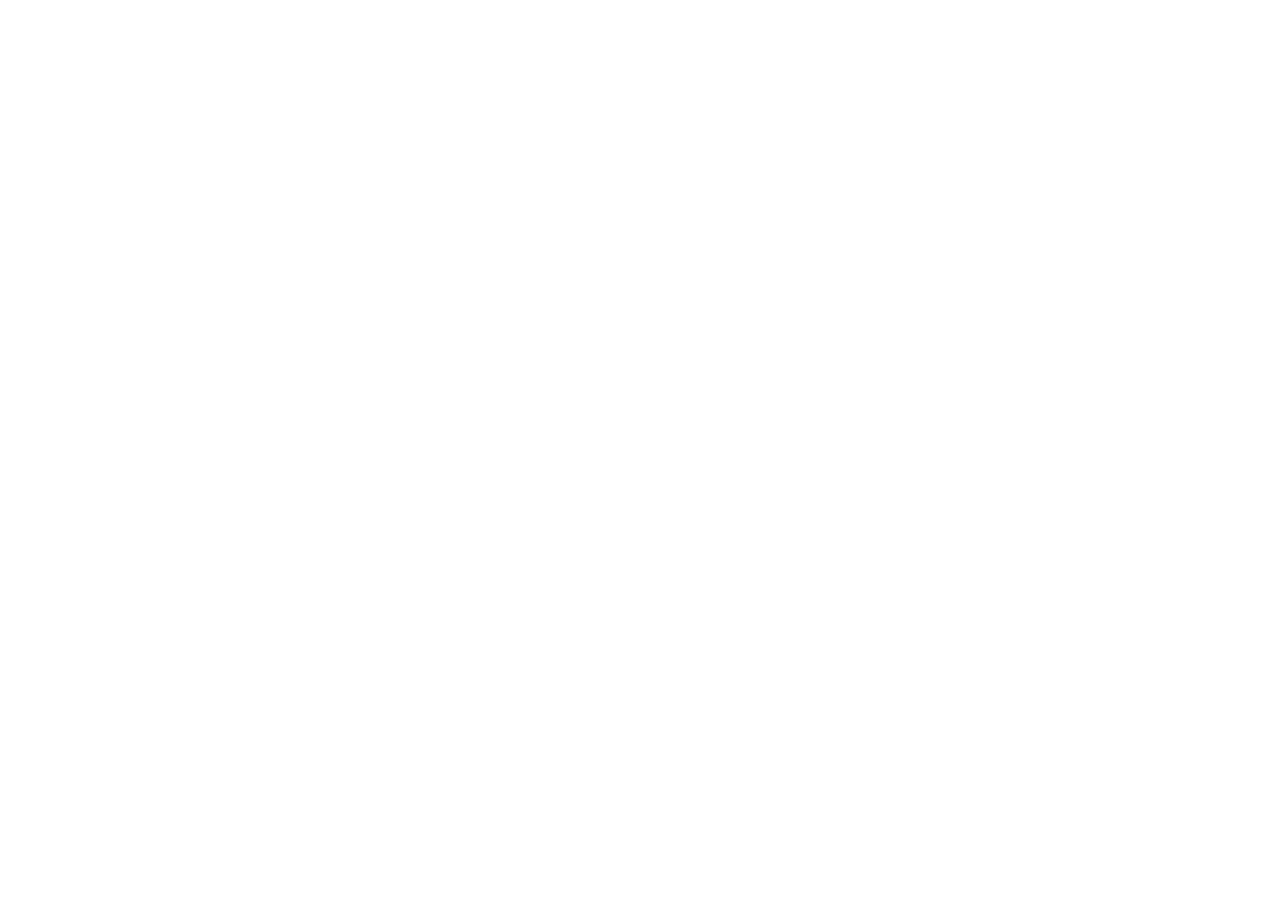
==== Ragozini_Pizzaria/index.html @ 2b4e4ced "First commit" ====
<!DOCTYPE html>
<html lang="pt-br">
<head>
  <meta charset="UTF-8">
  <meta http-equiv="X-UA-Compatible" content="IE=edge">
  <meta name="viewport" content="width=device-width, initial-scale=1.0">
  <link rel="stylesheet" href="style/style-main.css">
  <link rel="shortcut icon" href="img/papa_ragozini_chef_icon.ico" type="image/x-icon">
  <title>Ragozini Pizzaria</title>
</head>
<body>
  
</body>
</html>
---- Ragozini_Pizzaria/style/style-main.css ----
@charset "UTF-8";
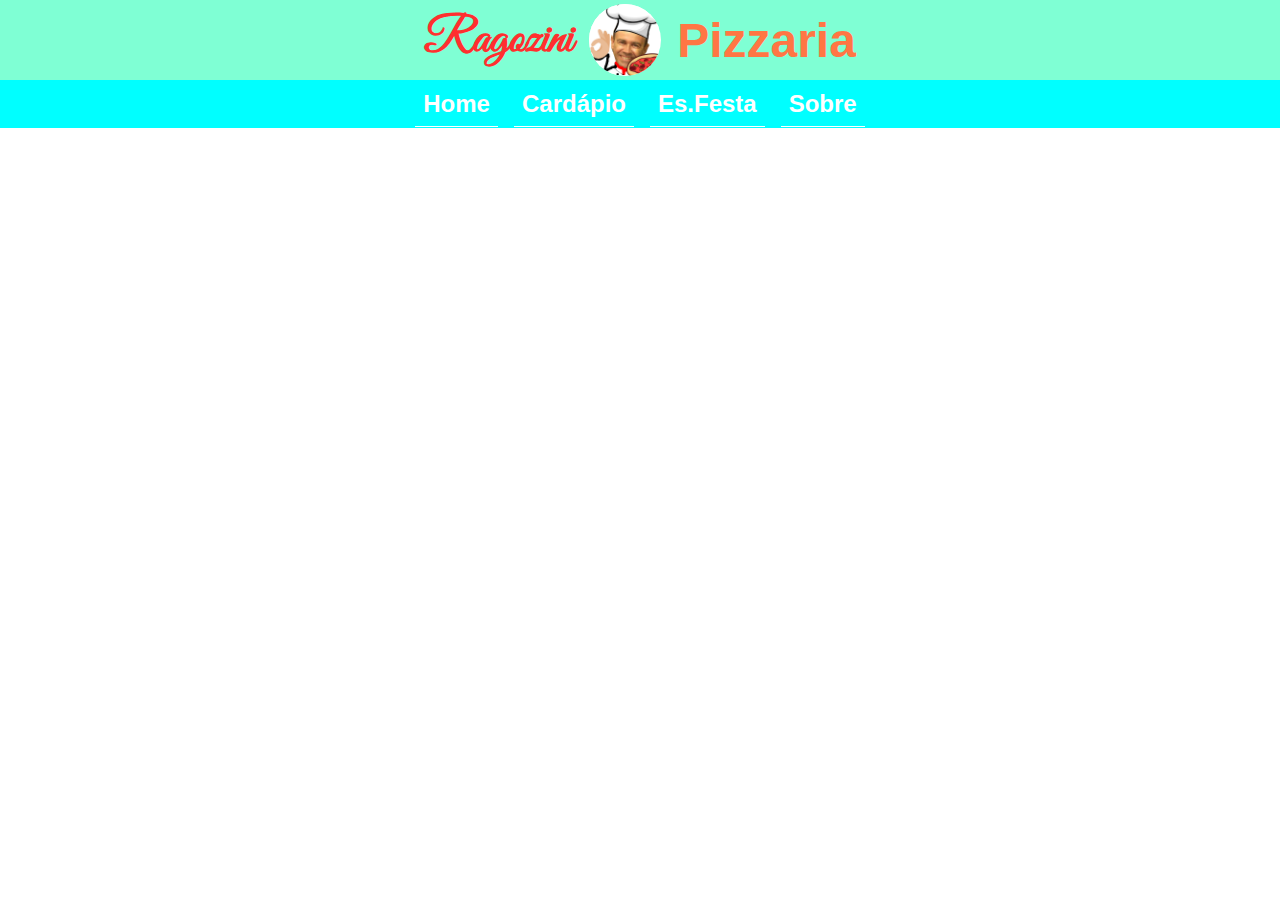
==== commit ee322e55: "Menu and header" ====
--- a/Ragozini_Pizzaria/index.html
+++ b/Ragozini_Pizzaria/index.html
@@ -5,10 +5,28 @@
   <meta http-equiv="X-UA-Compatible" content="IE=edge">
   <meta name="viewport" content="width=device-width, initial-scale=1.0">
   <link rel="stylesheet" href="style/style-main.css">
+  <link rel="stylesheet" href="style/style-header.css">
   <link rel="shortcut icon" href="img/papa_ragozini_chef_icon.ico" type="image/x-icon">
   <title>Ragozini Pizzaria</title>
 </head>
 <body>
-  
+  <!--Cabeçalho com nav-->
+  <header class="principal-header">
+    <div class="content-header">
+      <h1 class="title-site title-ragozini">Ragozini</h1>
+      <img src="img/papa_ragozini_chef.png" class="ragozini-logo">
+      <h1 class="title-site title-pizzaria">Pizzaria</h1>
+    </div>
+  </header>
+  <nav class="principal-nav">
+    <div class="content-links">
+      <a href="#" class="link-base principal-links">Home</a>
+      <a href="#" class="link-base principal-links">Cardápio</a>
+      <a href="#" class="link-base principal-links">Es.Festa</a>
+      <a href="#" class="link-base principal-links">Sobre</a>
+    </div>
+    <img src="img/menu-icon.png" class="button-menu">
+  </nav>
+  <!--Fim de cabecalho com nav-->
 </body>
 </html>--- a/Ragozini_Pizzaria/style/style-header.css
+++ b/Ragozini_Pizzaria/style/style-header.css
@@ -0,0 +1,173 @@
+@charset "UTF-8";
+
+@font-face{
+    font-family: 'great-vibes';
+    src: url(../fonts/GreatVibes-Regular.ttf) format("truetype");
+}
+
+@font-face{
+    font-family: 'ubuntu-mono';
+    src: url(../fonts/UbuntuMono-Regular.ttf) format("truetype");
+}
+
+body{
+    margin: 0;
+    padding: 0;
+    font-family:Arial, Helvetica, sans-serif;
+    height: 100vh;
+}
+
+.principal-header{
+    display: flex;
+    justify-content: center;
+    align-items: center;
+    column-gap: 2rem;
+
+    background-color: aquamarine;
+    width: auto;
+    height: 5rem;
+}
+
+.content-header{
+    display: flex;
+    justify-content: center;
+    align-items: center;
+    column-gap: 1rem;
+
+    width: 30%;
+    height: auto;
+}
+
+.title-site{
+    font-size: 3rem;
+}
+
+.title-ragozini{
+    font-family: 'great-vibes';
+    color: rgb(255, 47, 47);
+}
+
+.title-pizzaria{
+    color: rgb(255, 118, 68);
+}
+
+.ragozini-logo{
+    background-color: white;
+    width: 4.5rem;
+    height: 4.5rem;
+    border-radius: 50%;
+}
+
+.principal-nav{
+    display: flex;
+    justify-content: center;
+    align-items: center;
+
+    background-color: aqua;
+    width: auto;
+    height: 3rem;
+}
+
+.content-links{/*Contem os links da nav principal*/
+    display: flex;
+    justify-content:center;
+    align-items: center;
+    column-gap: 1rem;
+
+    width: 30%;
+    height: 100%;
+
+}
+
+.link-base{
+    color: rgb(255, 255, 255);
+    text-decoration: none;
+}
+
+.principal-links{
+    padding: 0.5rem 0.5rem;
+    border-bottom: 1px solid white;
+
+    font-size: 1.5rem;
+    font-weight: bold;
+}
+
+.principal-links:hover{
+    background-color: white;
+    padding: 0.6rem 0.5rem;
+    border-bottom: 1px solid blue;
+    transition-duration: 0.5s;
+
+    color: aqua;
+    opacity: 0.9;
+}
+
+.button-menu{
+    display: none;
+
+    background-color:aqua;
+    border: none;
+    width: 4rem;
+    height: 2.9rem;
+
+    position: relative;
+    left: 30%;
+
+    border: 1px solid mediumaquamarine;
+}
+
+.button-menu:hover{
+    cursor: pointer;
+    background-color: white;
+    border-bottom: 1px solid white;
+    transition-duration: 0.5s;
+
+    color: aqua;
+    opacity: 0.9;
+}
+
+.button-menu:active{
+    background-color: rgb(197, 197, 197);
+    transition-duration: 0.2s;
+    opacity: 0.9;
+}
+
+@media screen and (max-width: 1000px){
+    .ragozini-logo{
+        width: 2.8rem;
+        height: 2.8rem;
+    }
+
+    .title-site{
+        font-size: 2rem;
+    }
+
+    .content-links{
+        width: 30%;
+        column-gap: 1rem;
+    }
+
+    .principal-links{
+        font-size: 1rem;
+    }
+}
+
+@media screen and (max-height: 400px){
+    .principal-header{
+        height: 3rem;
+    }
+
+    .principal-nav{
+        height: 2.5rem;
+    }
+}
+
+@media screen and (max-width: 800px){
+    .content-links{
+        display: none;
+    }
+
+    .button-menu{
+        display: inline-block;
+    }
+}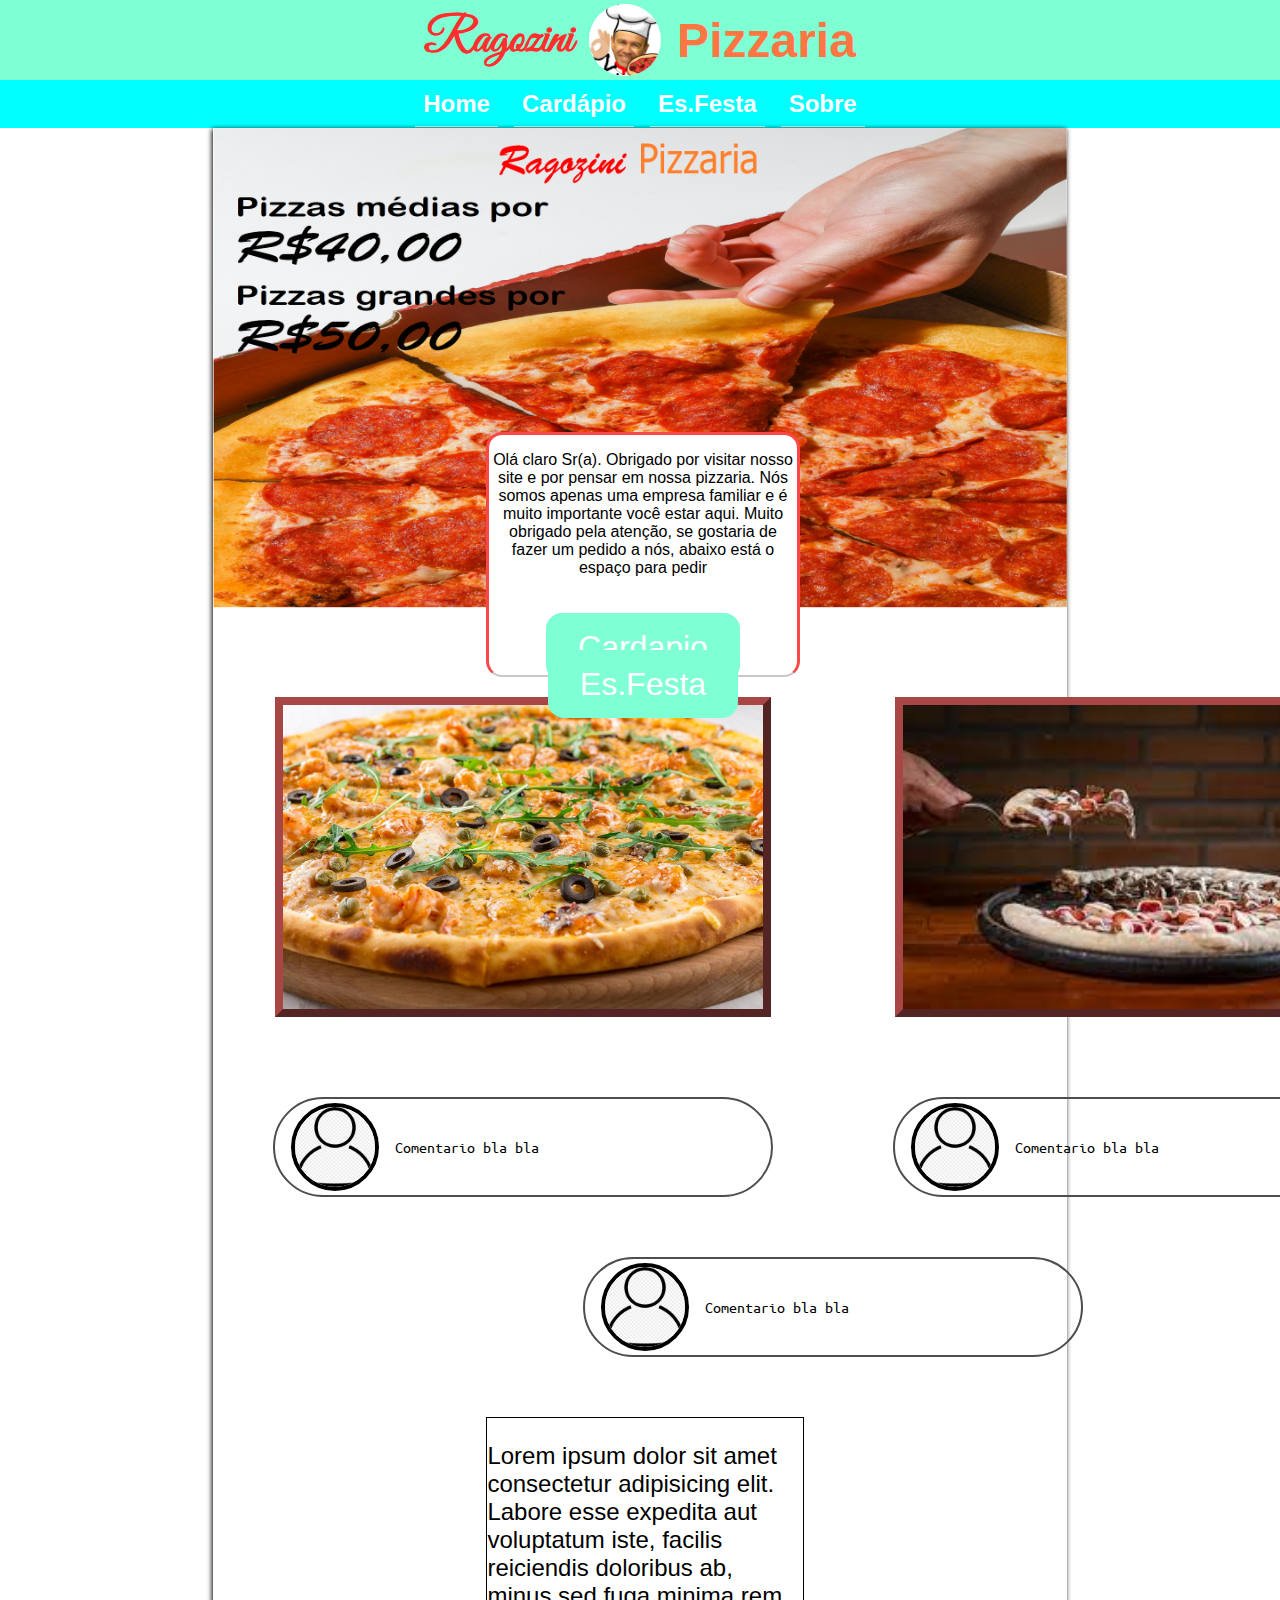
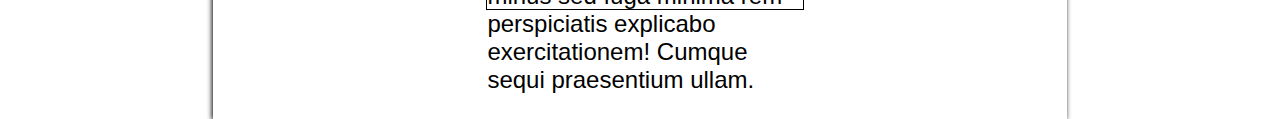
==== commit 3a71c4cd: "Main in the home page" ====
--- a/Ragozini_Pizzaria/index.html
+++ b/Ragozini_Pizzaria/index.html
@@ -20,7 +20,7 @@
   </header>
   <nav class="principal-nav">
     <div class="content-links">
-      <a href="#" class="link-base principal-links">Home</a>
+      <a href="./index.html" class="link-base principal-links">Home</a>
       <a href="#" class="link-base principal-links">Cardápio</a>
       <a href="#" class="link-base principal-links">Es.Festa</a>
       <a href="#" class="link-base principal-links">Sobre</a>
@@ -28,5 +28,46 @@
     <img src="img/menu-icon.png" class="button-menu">
   </nav>
   <!--Fim de cabecalho com nav-->
+
+  <!--Parte principal da home-->
+  <main class="principal-main">
+    <!--Nav main-->
+      <nav class="container-nav">
+
+      </nav>
+    <!--Fim nav main-->
+    <article class="container-apresentation">
+      <p class="apresentation-text">Olá claro Sr(a). Obrigado por visitar nosso site e por pensar em nossa pizzaria. Nós somos apenas uma empresa familiar e é muito importante você estar aqui. Muito obrigado pela atenção, se gostaria de fazer um pedido a nós, abaixo está o espaço para pedir</p>
+      <a href="#" class="link-base link-apresentation">Cardapio</a>
+      <a href="#" class="link-base link-apresentation">Es.Festa</a>
+    </article>
+    <img src="img/propaganda-ragozini-pizzaria.png" alt="Propaganda de pizza. Pizzas médias por R$40,00 e pizzas grande por R$50,00" class="propagand-pizza-big">
+
+
+    <section class="container-pizza-img">
+      <img src="img/pizza-salgada.jpg" class="propagand-pizza-small">
+      <img src="img/pizza-doce.jpg" class="propagand-pizza-small">
+    </section>
+
+    <section class="container-comments">
+      <div class="container-comment">
+        <img src="img/person-icon.png" alt="Comentario legal" class="icon-person-comment">
+        <p class="text-comment">Comentario bla bla</p>
+      </div>
+      <div class="container-comment">
+        <img src="img/person-icon.png" alt="Comentario legal" class="icon-person-comment">
+        <p class="text-comment">Comentario bla bla</p>
+      </div>
+      <div class="container-comment">
+        <img src="img/person-icon.png" alt="Comentario legal" class="icon-person-comment">
+        <p class="text-comment">Comentario bla bla</p>
+      </div>
+    </section>
+
+    <article class="container-addres">
+      <p class="addres">Lorem ipsum dolor sit amet consectetur adipisicing elit. Labore esse expedita aut voluptatum iste, facilis reiciendis doloribus ab, minus sed fuga minima rem perspiciatis explicabo exercitationem! Cumque sequi praesentium ullam.</p>
+    </article>
+  </main>
+  <!--Parte principal da home-->
 </body>
 </html>--- a/Ragozini_Pizzaria/style/style-main.css
+++ b/Ragozini_Pizzaria/style/style-main.css
@@ -1,2 +1,133 @@
 @charset "UTF-8";
 
+@font-face{
+    font-family: 'great-vibes';
+    src: url(../fonts/GreatVibes-Regular.ttf) format("truetype");
+}
+
+@font-face{
+    font-family: 'ubuntu-mono';
+    src: url(../fonts/UbuntuMono-Regular.ttf) format("truetype");
+}
+
+.principal-main{
+    grid-column: 3/11;
+    box-shadow: -1px 1px 5px black;
+}
+
+.propagand-pizza-big{
+    grid-column: 1/13;
+    width: 100%;
+    height: 30rem;
+}
+
+.container-apresentation{
+    background-color: white;
+    width: 24%;
+    height: 15rem;
+    border-top: 3px solid rgb(252, 71, 71);
+    border-right: 3px solid rgb(252, 71, 71);
+    border-left: 3px solid rgb(252, 71, 71);
+    border-bottom: 2px solid rgb(201, 201, 201);
+    border-radius: 1rem;
+
+    position: absolute;
+    z-index: 1;
+    top: 27rem;
+    left: 38%;
+
+    text-align: center;
+}
+
+.link-apresentation{
+    background-color: aquamarine;
+    padding: 1rem 2rem;
+    border-radius: 1rem;
+
+    position: relative;
+    top: 15%;
+
+    font-size: 2rem;
+}
+
+.link-apresentation:first-child{
+    margin-right: 1rem;
+}
+
+.link-apresentation:hover{
+    background-color: white;
+    border: 1px solid aqua;
+    transition-duration: 0.5s;
+
+    color: aqua;
+    opacity: 0.9;
+}
+
+.link-apresentation:active{
+    background-color: rgb(163, 163, 163);
+    transition-duration: 0.5s;
+}
+
+.apresentation-text{
+    font-family: 'Segoe UI', Tahoma, Geneva, Verdana, sans-serif;
+}
+
+.container-pizza-img{
+    display: flex;
+    justify-content: space-around;
+
+    width: 77.5rem;
+    height: 20rem;
+    margin-top: 10%;
+}
+
+.propagand-pizza-small{
+    width: 30rem;
+    height: 19rem;
+    border: 0.5rem outset rgb(168, 70, 70);
+}
+
+.container-comments{
+    display: flex;
+    flex-flow: row wrap;
+    justify-content: space-around;
+
+    width: 77.5rem;
+    height: 20rem;
+    margin-top: 5rem;
+}
+
+.container-comment{
+    display: flex;
+    align-items: center;
+
+    border: 2px solid rgb(78, 78, 78);
+    width: 40%;
+    height: 30%;
+    border-radius: 5rem;
+}
+
+.icon-person-comment{
+    width: 5rem;
+    height: 5rem;
+    margin: 0 1rem;
+    border: 4px solid black;
+    border-radius: 50%;
+}
+
+.text-comment{
+    font-family: 'ubuntu-mono';
+}
+
+.container-addres{
+    width: 37%;
+    height: 12%;
+    border: 1px solid black;
+
+    position: relative;
+    left: 32%;
+}
+
+.addres{
+    font-size: 1.5rem;
+}--- a/Ragozini_Pizzaria/style/style-header.css
+++ b/Ragozini_Pizzaria/style/style-header.css
@@ -11,6 +11,10 @@
 }
 
 body{
+    display: grid;
+    grid-template-columns: repeat(12, 1fr);
+    grid-template-rows: 5rem 3rem 1fr 3rem;
+
     margin: 0;
     padding: 0;
     font-family:Arial, Helvetica, sans-serif;
@@ -18,6 +22,7 @@
 }
 
 .principal-header{
+    grid-column: 1/13;
     display: flex;
     justify-content: center;
     align-items: center;
@@ -59,6 +64,7 @@
 }
 
 .principal-nav{
+    grid-column: 1/13;
     display: flex;
     justify-content: center;
     align-items: center;
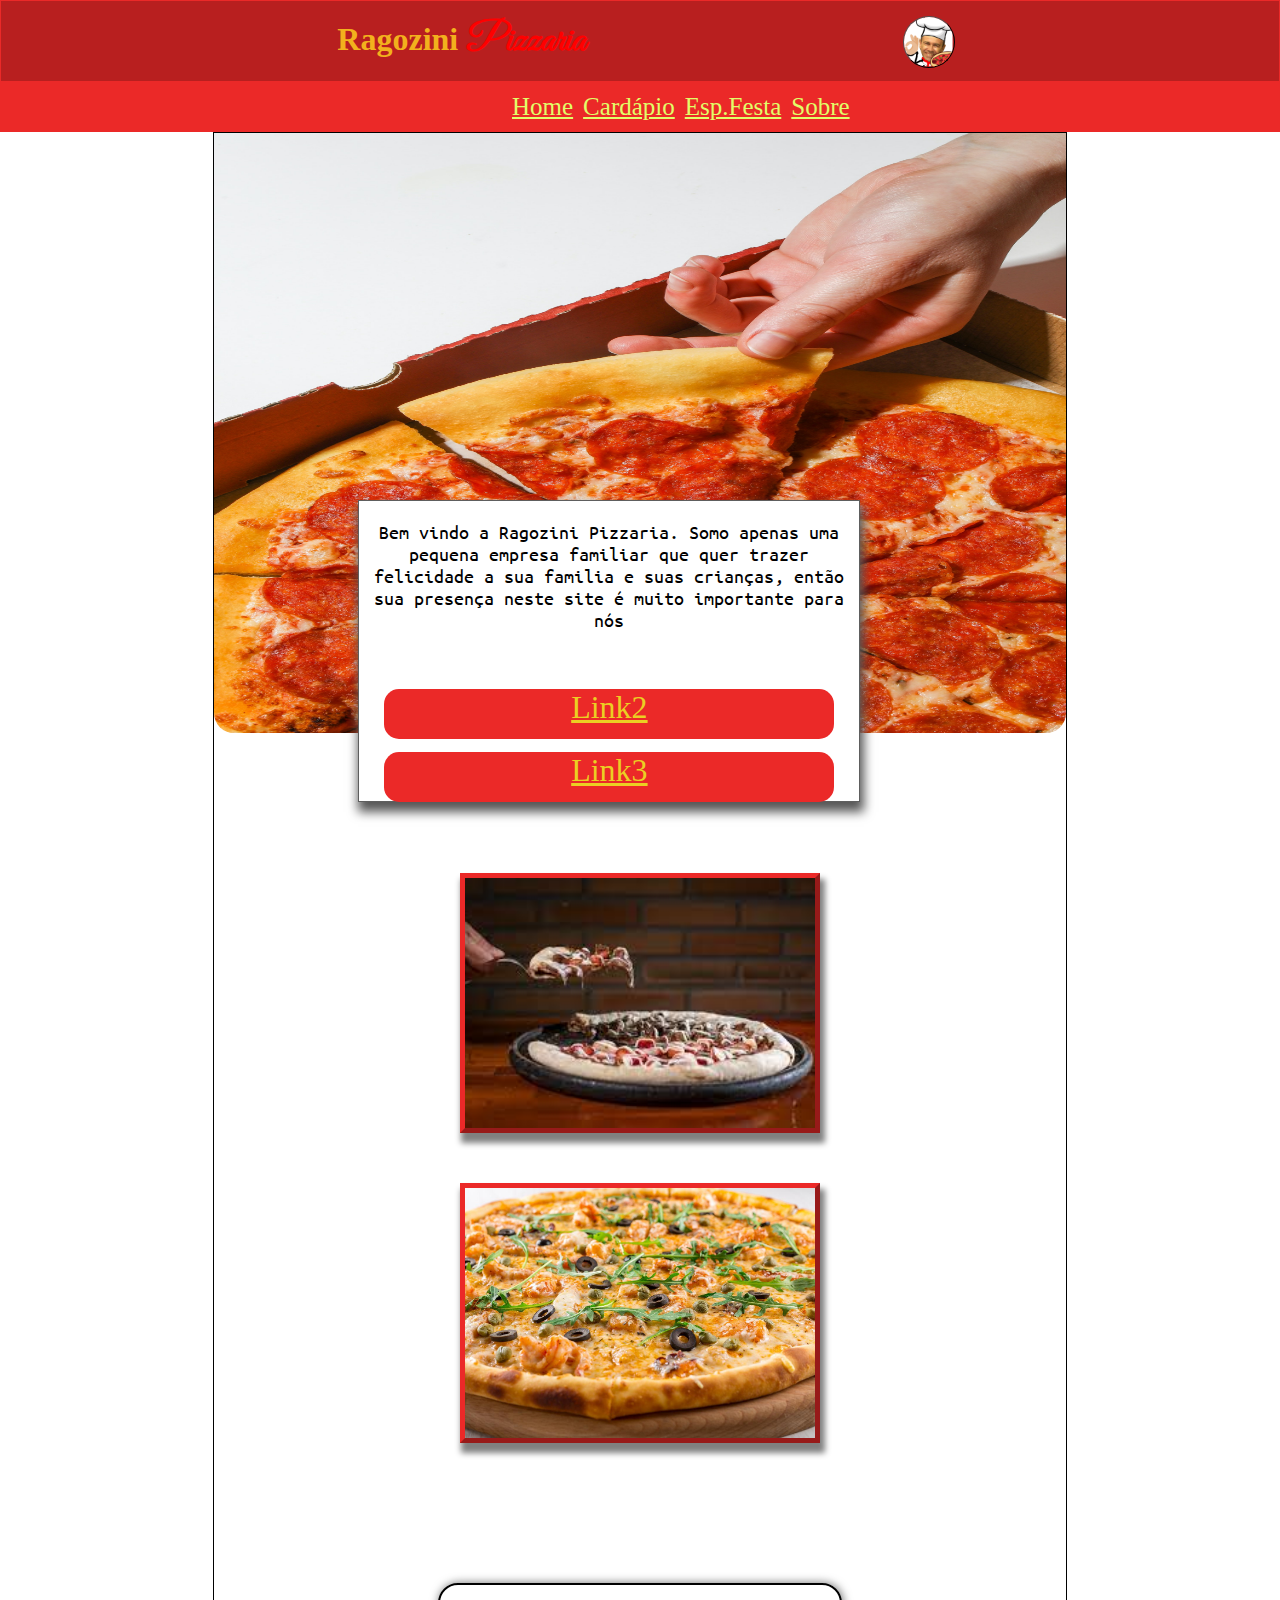
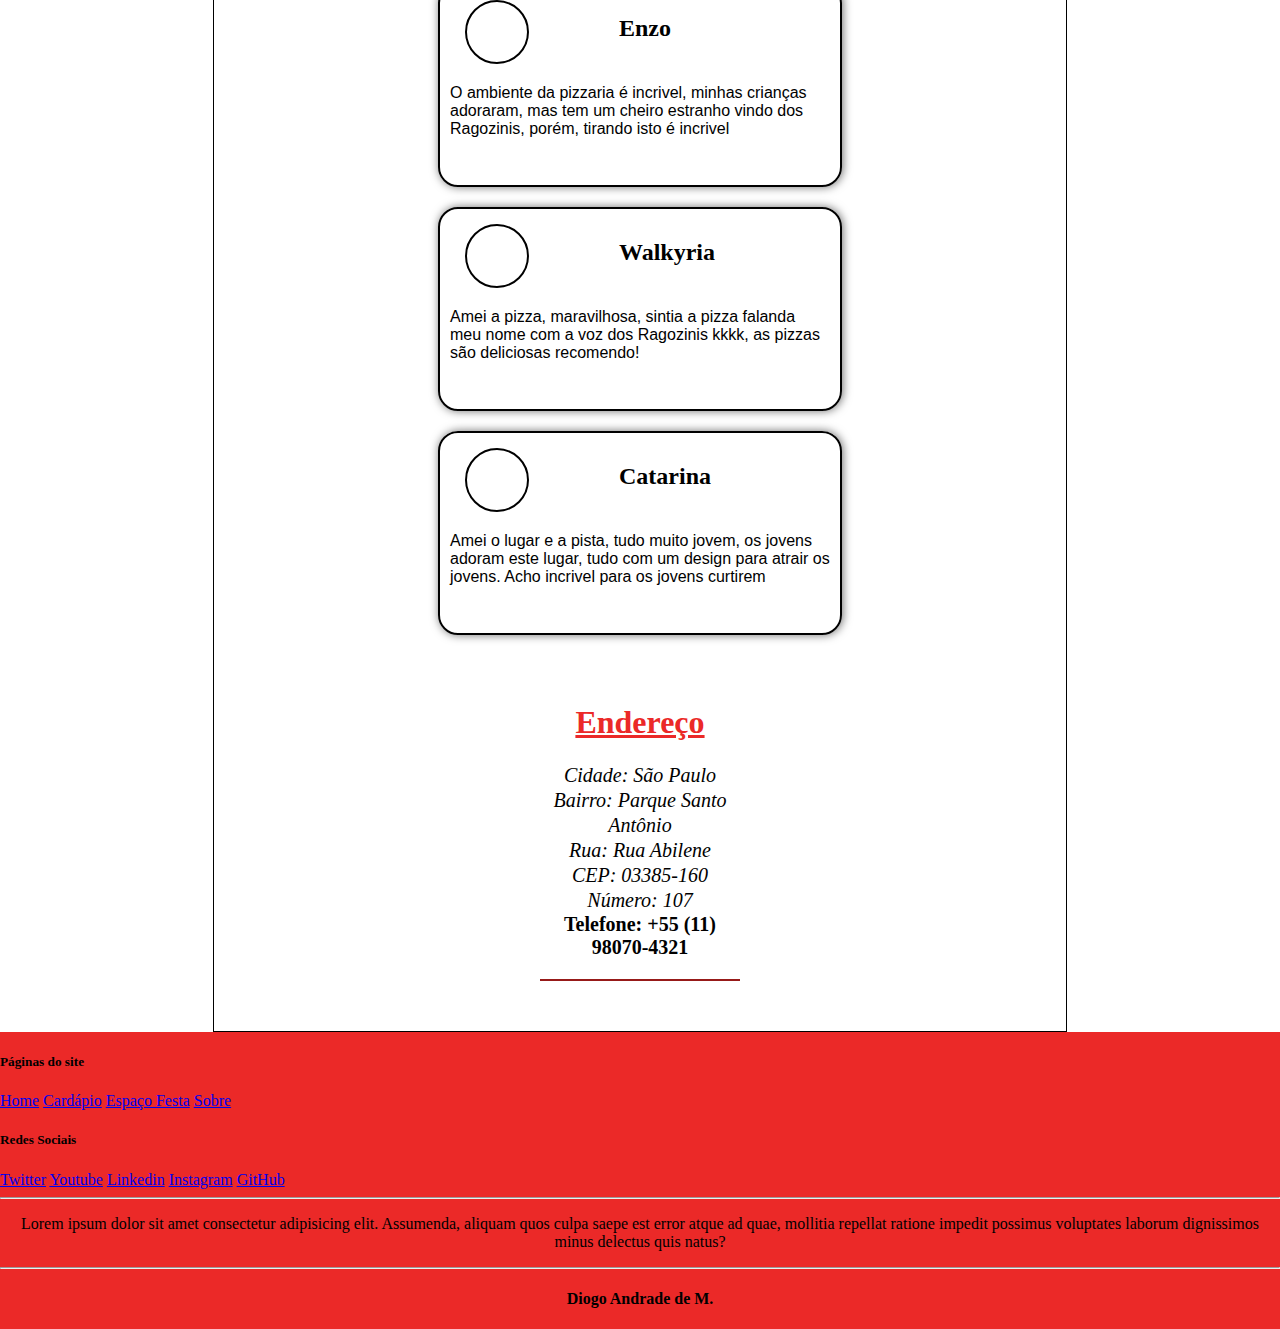
==== commit 29695000: "Terminate header, nav, header and create footer" ====
--- a/Ragozini_Pizzaria/index.html
+++ b/Ragozini_Pizzaria/index.html
@@ -1,73 +1,112 @@
 <!DOCTYPE html>
 <html lang="pt-br">
 <head>
-  <meta charset="UTF-8">
-  <meta http-equiv="X-UA-Compatible" content="IE=edge">
-  <meta name="viewport" content="width=device-width, initial-scale=1.0">
-  <link rel="stylesheet" href="style/style-main.css">
-  <link rel="stylesheet" href="style/style-header.css">
-  <link rel="shortcut icon" href="img/papa_ragozini_chef_icon.ico" type="image/x-icon">
-  <title>Ragozini Pizzaria</title>
+    <meta charset="UTF-8">
+    <meta http-equiv="X-UA-Compatible" content="IE=edge">
+    <meta name="viewport" content="width=device-width, initial-scale=1.0">
+    <link rel="stylesheet" href="style/home_style.css">
+    <link rel="stylesheet" href="style/header_style.css">
+    <link rel="stylesheet" href="style/footer_style.css">
+    <link rel="shortcut icon" href="img/papa_ragozini_chef_icon.ico" type="image/x-icon">
+    <title>Ragozini Pizzaria Home</title>
 </head>
 <body>
-  <!--Cabeçalho com nav-->
-  <header class="principal-header">
-    <div class="content-header">
-      <h1 class="title-site title-ragozini">Ragozini</h1>
-      <img src="img/papa_ragozini_chef.png" class="ragozini-logo">
-      <h1 class="title-site title-pizzaria">Pizzaria</h1>
-    </div>
-  </header>
-  <nav class="principal-nav">
-    <div class="content-links">
-      <a href="./index.html" class="link-base principal-links">Home</a>
-      <a href="#" class="link-base principal-links">Cardápio</a>
-      <a href="#" class="link-base principal-links">Es.Festa</a>
-      <a href="#" class="link-base principal-links">Sobre</a>
-    </div>
-    <img src="img/menu-icon.png" class="button-menu">
-  </nav>
-  <!--Fim de cabecalho com nav-->
+    <!--Header of site-->
+    <header>
+        <div class="title-header"><h1>Ragozini</h1><h1>Pizzaria</h1></div>
+        <div class="logo-site"><img src="img/papa_ragozini_chef.png" alt="logo papa Ragozini"/></div>
+    </header>
 
-  <!--Parte principal da home-->
-  <main class="principal-main">
-    <!--Nav main-->
-      <nav class="container-nav">
+    <nav>
+        <div class="center-flex">
+            <a href="index.html">Home</a>
+            <a href="#">Cardápio</a>
+            <a href="#">Esp.Festa</a>
+            <a href="#">Sobre</a>
+        </div>
+        <button id="button-open-menu">Menu</button>
+    </nav>
 
-      </nav>
-    <!--Fim nav main-->
-    <article class="container-apresentation">
-      <p class="apresentation-text">Olá claro Sr(a). Obrigado por visitar nosso site e por pensar em nossa pizzaria. Nós somos apenas uma empresa familiar e é muito importante você estar aqui. Muito obrigado pela atenção, se gostaria de fazer um pedido a nós, abaixo está o espaço para pedir</p>
-      <a href="#" class="link-base link-apresentation">Cardapio</a>
-      <a href="#" class="link-base link-apresentation">Es.Festa</a>
-    </article>
-    <img src="img/propaganda-ragozini-pizzaria.png" alt="Propaganda de pizza. Pizzas médias por R$40,00 e pizzas grande por R$50,00" class="propagand-pizza-big">
+    <!--Body of home-->
+    <main>
+        <div class="image-big"><img src="img/pizza-propaganda.jpg" alt="pizza propaganda, pizzas médias por R$40,00 e pizzas grandes por R$50,00" /></div>
+        <section class="apresentation">
+            <div class="container-text-apresentation"><p>Bem vindo a Ragozini Pizzaria. Somo apenas uma pequena empresa familiar que quer trazer felicidade a sua familia e suas crianças, então sua presença neste site é muito importante para nós</p></div>
+            <div class="container-links-apresentation">
+                <a href="#">Link2</a>
+                <a href="#">Link3</a>
+            </div>            
+        </section>
 
+        <section class="container-small-images">
+            <div class="img-small"><img src="img/pizza-doce.jpg" alt="pizza doce" /></div>
+            <div class="img-small"><img src="img/pizza-salgada.jpg" alt="pizza salgada" /></div>
+        </section>
 
-    <section class="container-pizza-img">
-      <img src="img/pizza-salgada.jpg" class="propagand-pizza-small">
-      <img src="img/pizza-doce.jpg" class="propagand-pizza-small">
-    </section>
+        <section class="container-comments">
+            <div class="box-comment">
+                <div class="box-top-comment">
+                    <div class="icon-comment"></div>
+                    <div class="name-comment"><h2>Enzo</h2></div>
+                </div>
+                <div class="text-comment"><p>O ambiente da pizzaria é incrivel, minhas crianças adoraram, mas tem um cheiro estranho vindo dos Ragozinis, porém, tirando isto é incrivel</p></div>
+            </div>
+            <div class="box-comment">
+                <div class="box-top-comment">
+                    <div class="icon-comment"></div>
+                    <div class="name-comment"><h2>Walkyria</h2></div>
+                </div>
+                <div class="text-comment"><p>Amei a pizza, maravilhosa, sintia a pizza falanda meu nome com a voz dos Ragozinis kkkk, as pizzas são deliciosas recomendo!</p></div>
+            </div>
+            <div class="box-comment">
+                <div class="box-top-comment">
+                    <div class="icon-comment"></div>
+                    <div class="name-comment"><h2>Catarina</h2></div>
+                </div>
+                <div class="text-comment"><p>Amei o lugar e a pista, tudo muito jovem, os jovens adoram este lugar, tudo com um design para atrair os jovens. Acho incrivel para os jovens curtirem</p></div>
+            </div>
+        </section>
 
-    <section class="container-comments">
-      <div class="container-comment">
-        <img src="img/person-icon.png" alt="Comentario legal" class="icon-person-comment">
-        <p class="text-comment">Comentario bla bla</p>
-      </div>
-      <div class="container-comment">
-        <img src="img/person-icon.png" alt="Comentario legal" class="icon-person-comment">
-        <p class="text-comment">Comentario bla bla</p>
-      </div>
-      <div class="container-comment">
-        <img src="img/person-icon.png" alt="Comentario legal" class="icon-person-comment">
-        <p class="text-comment">Comentario bla bla</p>
-      </div>
-    </section>
+        <section class="container-address">
+            <div class="centralizador">
+                <h1>Endereço</h1>
+                <address>Cidade: São Paulo</address>
+                <address>Bairro: Parque Santo Antônio</address>
+                <address>Rua: Rua Abilene</address>
+                <address>CEP: 03385-160</address>
+                <address>Número: 107</address>
+                <strong>Telefone: +55 (11) 98070-4321</strong>
+            </div>
+        </section>
+    </main>
 
-    <article class="container-addres">
-      <p class="addres">Lorem ipsum dolor sit amet consectetur adipisicing elit. Labore esse expedita aut voluptatum iste, facilis reiciendis doloribus ab, minus sed fuga minima rem perspiciatis explicabo exercitationem! Cumque sequi praesentium ullam.</p>
-    </article>
-  </main>
-  <!--Parte principal da home-->
+    <!--Footer of site-->
+    <footer>
+        <section class="container-page">
+            <h5>Páginas do site</h5>
+            <a href="#">Home</a>
+            <a href="#">Cardápio</a>
+            <a href="#">Espaço Festa</a>
+            <a href="#">Sobre</a>
+        </section>
+
+        <section class="container-social-media">
+            <h5>Redes Sociais</h5>
+            <a href="#">Twitter</a>
+            <a href="#">Youtube</a>
+            <a href="#">Linkedin</a>
+            <a href="#">Instagram</a>
+            <a href="#">GitHub</a>
+        </section>
+
+        <hr/>
+        <section class="copyrigth">
+            <p class="center-text">Lorem ipsum dolor sit amet consectetur adipisicing elit. Assumenda, aliquam quos culpa saepe est error atque ad quae, mollitia repellat ratione impedit possimus voluptates laborum dignissimos minus delectus quis natus?</p>            
+        </section>
+        <hr/>
+        <section class="creator-of-site">
+            <h4 class="center-text">Diogo Andrade de M.</h4>
+        </section>
+    </footer>
 </body>
 </html>--- a/Ragozini_Pizzaria/style/home_style.css
+++ b/Ragozini_Pizzaria/style/home_style.css
@@ -0,0 +1,236 @@
+@charset "UTF-8";
+
+@font-face{
+    font-family: "ubuntu-mono";
+    src: url("../fonts/UbuntuMono-Regular.ttf") format("truetype");
+}
+
+
+body{
+    display: grid;
+    grid-template-columns: repeat(12, 1fr);
+    background-color: white;
+
+    margin: 0;
+    padding: 0;
+}
+
+main{
+    background-color: white;
+    border: 1px solid black;
+    grid-column: 3/11;
+
+    display: grid;
+    grid-template-columns: repeat(12, 1fr);
+}
+
+.image-big{
+    grid-column: 1/13;
+    height: 600px;
+    margin-bottom: 50px;
+}
+
+.image-big > img{
+    height: inherit;
+    width: 100%;
+    object-fit: fill;
+    border-bottom-left-radius: 20px;
+    border-bottom-right-radius: 20px;
+}
+
+main > .apresentation{
+    background-color: white;
+    max-width: 500px;
+    min-height: 300px;
+    height: 300px;
+    border: 1px solid rgb(94, 94, 94);
+    box-shadow: 2px 8px 10px 2px rgb(87, 87, 87);
+
+    position: absolute;
+    z-index: 1;
+    top: 500px;
+    left: 36.5%;
+    right: 33%;
+
+    text-align: center;
+}
+
+.apresentation > .container-text-apresentation{
+    margin: 5px 5px 50px 5px;
+    font-family: "ubuntu-mono";
+    font-size: 20px;
+}
+
+.apresentation > .container-links-apresentation{
+    display: flex;
+    flex-direction: column;
+    align-items: center;
+    row-gap: 5px;
+}
+
+.container-links-apresentation a{
+    background-color: var(--red);
+    color: var(--yellow);
+    width: 90%;
+    height: 50px;
+    font-size: 2rem;
+    border-radius: 15px;
+    margin-top: 8px;
+}
+
+.container-links-apresentation a:hover{
+    background-color: var(--orange);
+    transition-duration: 0.3s;
+}
+
+.container-small-images{
+    grid-column: 2/12;
+    display: flex;
+    flex-wrap: wrap;
+    justify-content: center;
+    align-items: center;
+    column-gap: 50px;
+
+    height: 800px;
+}
+
+.container-small-images .img-small{
+    box-shadow: 3px 8px 6px 2px gray;
+    border: 5px outset var(--red);
+    background-color: brown;
+    width: 350px;
+    height: 250px;
+    margin-bottom: 50px;
+}
+
+.img-small img{
+    width: inherit;
+    height: inherit;
+    object-fit: cover;
+}
+
+.container-comments{
+    grid-column: 2/12;
+
+    display: flex;
+    flex-wrap: wrap;
+    justify-content: space-evenly;
+    align-items: center;
+    column-gap: 10px;
+    row-gap: 20px;
+
+    height: 500px;
+    margin-bottom: 200px;
+}
+
+.container-comments .box-comment{
+    border: 2px solid black;
+    border-radius: 20px;
+    box-shadow: 1px 0px 10px rgb(112, 112, 112);
+
+    display: flex;
+    flex-direction: column;
+
+    width: 400px;
+    height: 200px;
+}
+
+.box-comment .box-top-comment{
+    display: flex;    
+    margin: 10px 0;
+    padding: 0 20px;
+}
+
+.box-top-comment .icon-comment{
+    display: inline-block;
+
+    width: 60px;
+    height: 60px;
+    margin: 5px 25% 10px 5px;
+    border: 2px solid black;
+    border-radius: 50%;
+}
+
+.box-top-comment .name-comment{
+    display: inline-block;
+    margin: 0;
+}
+
+.box-comment .text-comment{
+    padding: 0 10px 10px 10px;
+    width: auto;
+    height: 100px;
+}
+
+.text-comment p{
+    margin: 0;
+    font-family: Arial, Helvetica, sans-serif;
+}
+
+main .container-address{
+    grid-column: 6/8;
+
+    margin-bottom: 50px;
+    text-align: center;
+    padding-bottom: 20px;
+    border-bottom: 2px outset var(--red);
+}
+
+.centralizador h1{
+    text-decoration:underline;
+    color: var(--red);
+}
+
+.centralizador address{
+    font-size: 20px;
+    line-height: 25px;
+}
+
+.centralizador strong{
+    font-size: 20px;
+}
+
+
+@media screen and (max-width: 1300px){
+    main > .apresentation{
+        left: 28%;
+        right: 20%;
+    }
+
+    .container-small-images{
+        flex-direction: column;
+        justify-content: center;
+     }
+
+     .container-address{
+         grid-column: 4/10;
+         width: 200px;
+     }
+
+}
+
+@media screen and (max-width: 1000px){
+    main{
+        grid-column: 1/13;
+    }
+
+    main > .apresentation{
+        left: 22%;
+        right: 20%;
+    }
+}
+
+@media screen and (max-width: 700px){
+    .apresentation > .container-text-apresentation{
+        margin: 5px 5px 40px 5px;
+    }
+
+    .box-comment{
+        width: 350px;
+        height: 200px;
+    }
+
+    .apresentation .container-text-apresentation{
+        font-size: 16px;
+    }
+}--- a/Ragozini_Pizzaria/style/header_style.css
+++ b/Ragozini_Pizzaria/style/header_style.css
@@ -0,0 +1,106 @@
+@charset "UTF-8";
+
+@font-face{
+    font-family: "great-vibes";
+    src: url("../fonts/GreatVibes-Regular.ttf") format("truetype");
+}
+
+:root{
+    --red: #EB2928;
+    --red2: #B81F1F;
+    --orange: #F2531D;
+    --yellow: #EBCF23;
+    --yellow2: #F2B11D;
+}
+
+header{
+    background-color: var(--red2);
+    border: 1px solid var(--red);
+    grid-column: 1/13;
+
+    display:flex;
+    justify-content: space-evenly;
+    align-items: center;
+    height: 80px;
+}
+
+header > .title-header{
+    margin-left: 10px;
+}
+
+.title-header h1{
+    display: inline-block;
+    margin-left: 10px;
+}
+
+.title-header h1:first-child{
+    color: var(--yellow2);
+}
+
+.title-header h1:last-child{
+    color: rgb(255, 0, 0);
+    font-family: "great-vibes";
+    font-size: 40px;
+}
+
+header > .logo-site{
+    margin-right: 10px;
+    width: 50px;
+    height: 50px;
+}
+
+.logo-site > img{
+    border: 1px outset black;
+    border-radius: 50%;
+    width: 50px;
+    height: 50px;
+    object-fit: cover;
+}
+
+nav{
+    background-color: var(--red);
+    grid-column: 1/13;
+
+    display: flex;
+    justify-content: center;
+    align-items: center;
+
+    height: 50px;
+}
+
+nav > .center-flex{
+    display: flex;
+    justify-content: space-around;
+    gap: 10px;
+
+    width: 20%;
+}
+
+.center-flex a{
+    font-size: 25px;
+    color: rgb(226, 253, 105);
+}
+
+.center-flex a:hover{
+    transition-duration: 0.3s;
+    color: var(--yellow);
+}
+
+nav > button{
+    width: 45px;
+    height: 45px;
+    position: absolute;
+    right: 10%;
+
+    visibility: hidden;
+}
+
+@media screen and (max-width: 800px){
+    nav > button{
+        visibility: visible;
+    }
+
+    nav > .center-flex{
+        visibility: hidden;
+    }
+}--- a/Ragozini_Pizzaria/style/footer_style.css
+++ b/Ragozini_Pizzaria/style/footer_style.css
@@ -0,0 +1,10 @@
+@charset "UTF-8";
+
+footer{
+    background-color: var(--red);
+    grid-column: 1/13;
+}
+
+.center-text{
+    text-align: center;
+}